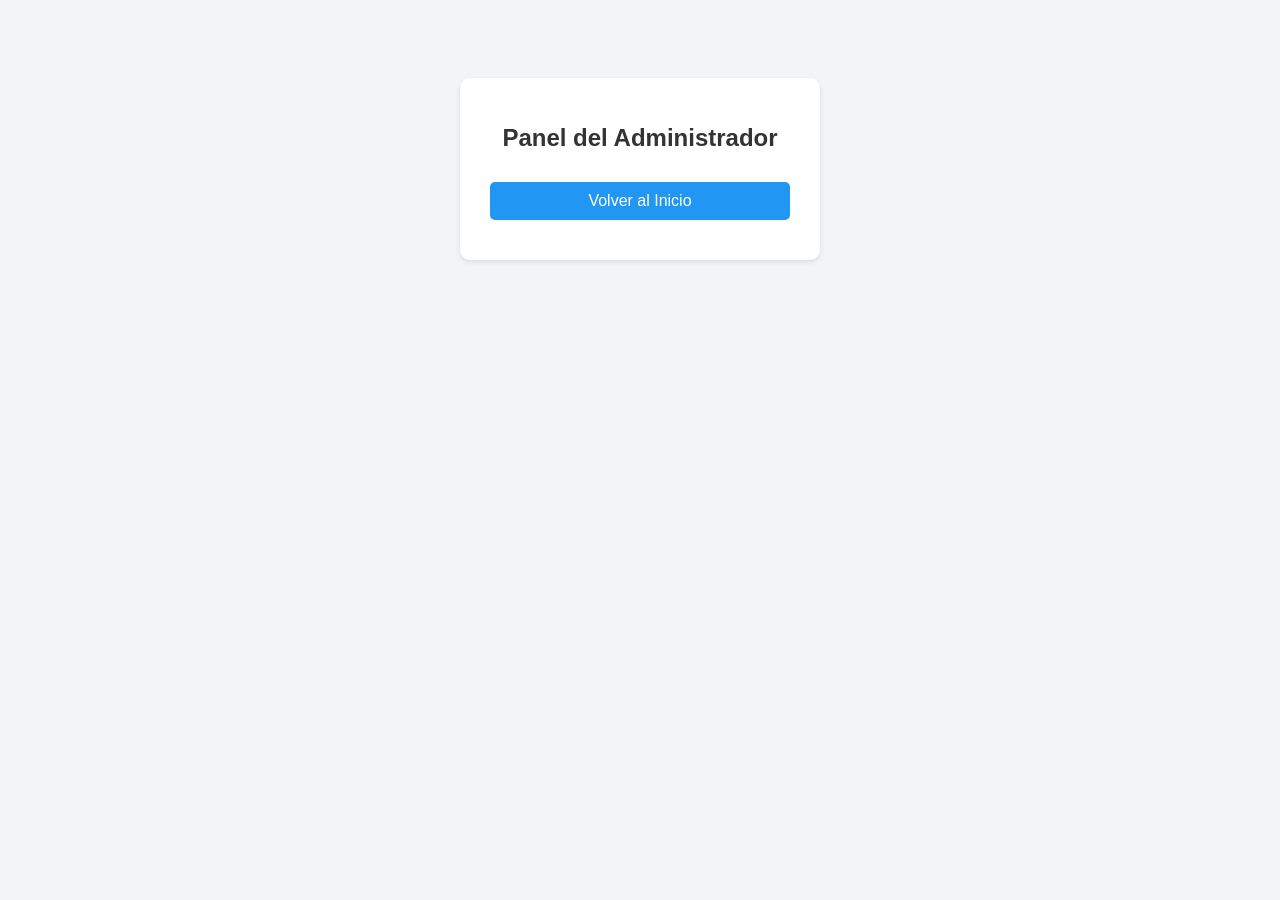
==== admin.html @ 7bfd306a "Update and rename horas/admin.html to admin.html" ====
<!DOCTYPE html>
<html lang="es">
<head>
    <meta charset="UTF-8">
    <meta name="viewport" content="width=device-width, initial-scale=1.0">
    <title>Panel de Administrador</title>
    <style>
        body {
            font-family: Arial, sans-serif;
            text-align: center;
            padding: 50px;
            background-color: #f3f4f6;
        }

        .container {
            margin: 20px auto;
            width: 300px;
            padding: 30px;
            background-color: #ffffff;
            border-radius: 10px;
            box-shadow: 0 2px 5px rgba(0, 0, 0, 0.1);
        }

        h1 {
            margin-bottom: 20px;
            font-size: 24px;
            color: #333;
        }

        .btn {
            width: 100%;
            padding: 10px;
            background-color: #4CAF50;
            color: white;
            border: none;
            border-radius: 5px;
            cursor: pointer;
            margin: 10px 0;
            font-size: 16px;
        }

        .btn:hover {
            background-color: #45a049;
        }

        .back-btn {
            background-color: #2196F3;
        }

        .back-btn:hover {
            background-color: #0b7dda;
        }
    </style>
</head>
<body>

    <div class="container">
        <h1>Panel del Administrador</h1>

        <!-- Aquí irían las funcionalidades del administrador, como ver y editar la base de datos. -->

        <!-- Botón para volver al index.html -->
        <button class="btn back-btn" onclick="window.location.href='index.html'">Volver al Inicio</button>
    </div>

</body>
</html>
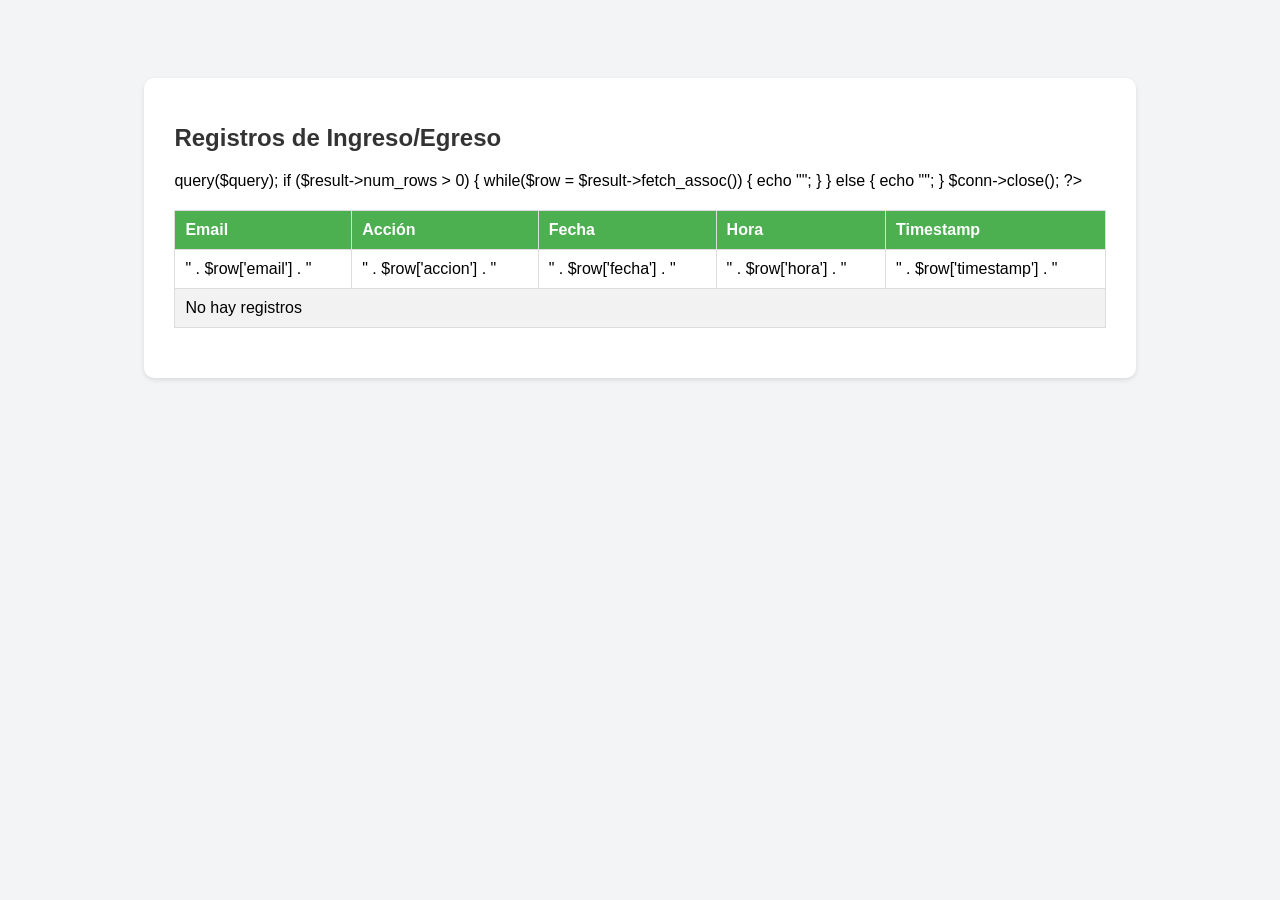
==== commit 8acf6e7a: "Update admin.html" ====
--- a/admin.html
+++ b/admin.html
@@ -3,18 +3,18 @@
 <head>
     <meta charset="UTF-8">
     <meta name="viewport" content="width=device-width, initial-scale=1.0">
-    <title>Panel de Administrador</title>
+    <title>Administrador - Ver Registros</title>
     <style>
+        /* Estilos */
         body {
             font-family: Arial, sans-serif;
-            text-align: center;
             padding: 50px;
             background-color: #f3f4f6;
         }
 
         .container {
             margin: 20px auto;
-            width: 300px;
+            width: 80%;
             padding: 30px;
             background-color: #ffffff;
             border-radius: 10px;
@@ -27,40 +27,67 @@
             color: #333;
         }
 
-        .btn {
+        table {
             width: 100%;
+            border-collapse: collapse;
+            margin: 20px 0;
+        }
+
+        th, td {
             padding: 10px;
+            text-align: left;
+            border: 1px solid #ddd;
+        }
+
+        th {
             background-color: #4CAF50;
             color: white;
-            border: none;
-            border-radius: 5px;
-            cursor: pointer;
-            margin: 10px 0;
-            font-size: 16px;
         }
 
-        .btn:hover {
-            background-color: #45a049;
-        }
-
-        .back-btn {
-            background-color: #2196F3;
-        }
-
-        .back-btn:hover {
-            background-color: #0b7dda;
+        tr:nth-child(even) {
+            background-color: #f2f2f2;
         }
     </style>
 </head>
 <body>
 
     <div class="container">
-        <h1>Panel del Administrador</h1>
+        <h1>Registros de Ingreso/Egreso</h1>
+        <table>
+            <thead>
+                <tr>
+                    <th>Email</th>
+                    <th>Acción</th>
+                    <th>Fecha</th>
+                    <th>Hora</th>
+                    <th>Timestamp</th>
+                </tr>
+            </thead>
+            <tbody>
+                <?php
+                require_once('db_connect.php');
 
-        <!-- Aquí irían las funcionalidades del administrador, como ver y editar la base de datos. -->
+                $query = "SELECT * FROM registros ORDER BY timestamp DESC";
+                $result = $conn->query($query);
 
-        <!-- Botón para volver al index.html -->
-        <button class="btn back-btn" onclick="window.location.href='index.html'">Volver al Inicio</button>
+                if ($result->num_rows > 0) {
+                    while($row = $result->fetch_assoc()) {
+                        echo "<tr>
+                            <td>" . $row['email'] . "</td>
+                            <td>" . $row['accion'] . "</td>
+                            <td>" . $row['fecha'] . "</td>
+                            <td>" . $row['hora'] . "</td>
+                            <td>" . $row['timestamp'] . "</td>
+                        </tr>";
+                    }
+                } else {
+                    echo "<tr><td colspan='5'>No hay registros</td></tr>";
+                }
+
+                $conn->close();
+                ?>
+            </tbody>
+        </table>
     </div>
 
 </body>
